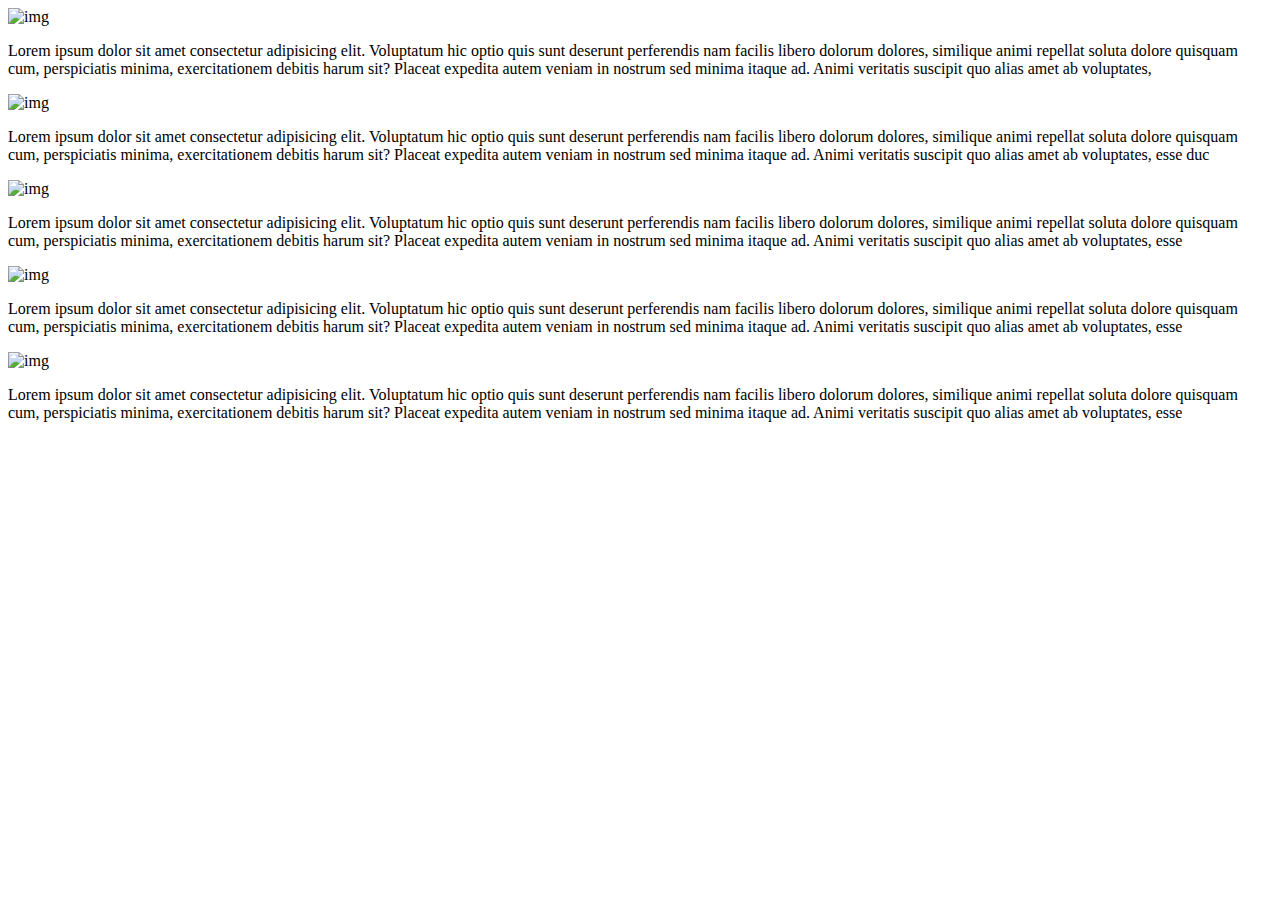
==== index.html @ 56b01fe8 "Update and rename exam-2.html to index.html" ====
<!DOCTYPE html>
<html lang="en">
    <head>
        <meta charset="UTF-8">
        <meta name="viewport" content="width=device-width, initial-scale=1.0">
        <title>Exam-2</title>
        <link rel="stylesheet" href="../src/style.css" type="text/css"
            media="all">
    </head>
    <body>
        <div>
            <div class="main-div">
                <div class="div1">
                    
                    <img src="../src/img/ihf0.jpg" alt="img" />
                    <p>
                        Lorem ipsum dolor sit amet consectetur adipisicing elit. Voluptatum hic optio quis sunt deserunt perferendis nam facilis libero dolorum dolores, similique animi repellat soluta dolore quisquam cum, perspiciatis minima, exercitationem debitis harum sit? Placeat expedita autem veniam in nostrum sed minima itaque ad. Animi veritatis suscipit quo alias amet ab voluptates, 
                    </p>
                </div>
                <div class="div1">
                    <img src="../src/img/img-2.jpg" alt="img" />
                    <p>
                        Lorem ipsum dolor sit amet consectetur adipisicing elit. Voluptatum hic optio quis sunt deserunt perferendis nam facilis libero dolorum dolores, similique animi repellat soluta dolore quisquam cum, perspiciatis minima, exercitationem debitis harum sit? Placeat expedita autem veniam in nostrum sed minima itaque ad. Animi veritatis suscipit quo alias amet ab voluptates, esse duc
                </div>
                <div class="div1">
                    <img src="../src/img/img-6.jpg" alt="img" />
                    <p>
                        Lorem ipsum dolor sit amet consectetur adipisicing elit. Voluptatum hic optio quis sunt deserunt perferendis nam facilis libero dolorum dolores, similique animi repellat soluta dolore quisquam cum, perspiciatis minima, exercitationem debitis harum sit? Placeat expedita autem veniam in nostrum sed minima itaque ad. Animi veritatis suscipit quo alias amet ab voluptates, esse 
                    </p>
                </div>
                <div class="div1">
                    <img src="../src/img/img4.jpg" alt="img" />
                    <p>
                        Lorem ipsum dolor sit amet consectetur adipisicing elit. Voluptatum hic optio quis sunt deserunt perferendis nam facilis libero dolorum dolores, similique animi repellat soluta dolore quisquam cum, perspiciatis minima, exercitationem debitis harum sit? Placeat expedita autem veniam in nostrum sed minima itaque ad. Animi veritatis suscipit quo alias amet ab voluptates, esse 
                    </p>
                </div>
                <div class="div1">
                    <img src="../src/img/img5.webp" alt="img" />
                    <p>
                        Lorem ipsum dolor sit amet consectetur adipisicing elit. Voluptatum hic optio quis sunt deserunt perferendis nam facilis libero dolorum dolores, similique animi repellat soluta dolore quisquam cum, perspiciatis minima, exercitationem debitis harum sit? Placeat expedita autem veniam in nostrum sed minima itaque ad. Animi veritatis suscipit quo alias amet ab voluptates, esse 
                    </p>
                </div>

            </div>
        </div>
    </body>
</html>
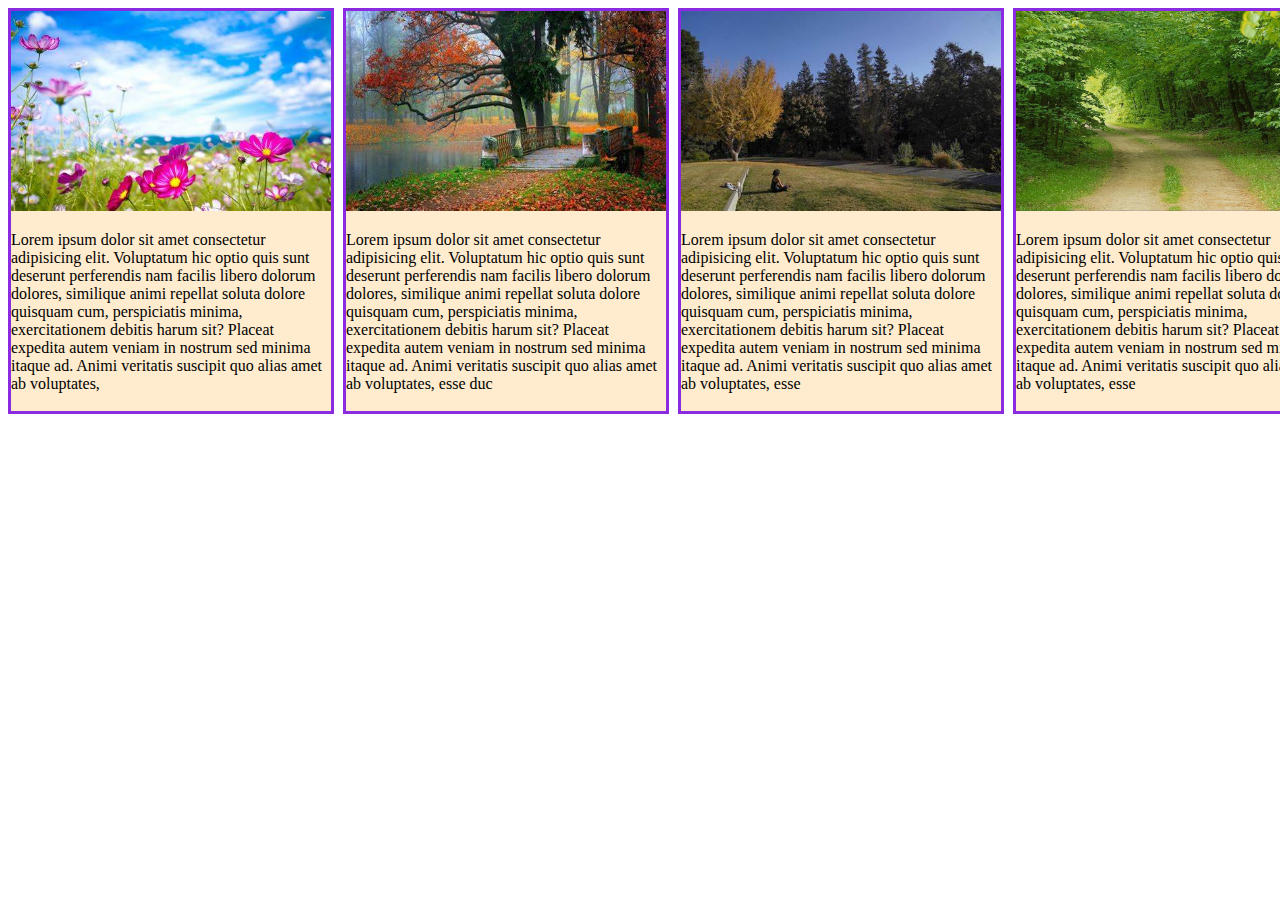
==== commit 39297da4: "update" ====
--- a/index.html
+++ b/index.html
@@ -4,7 +4,7 @@
         <meta charset="UTF-8">
         <meta name="viewport" content="width=device-width, initial-scale=1.0">
         <title>Exam-2</title>
-        <link rel="stylesheet" href="../src/style.css" type="text/css"
+        <link rel="stylesheet" href="./assets/css/style.css" type="text/css"
             media="all">
     </head>
     <body>
@@ -12,30 +12,30 @@
             <div class="main-div">
                 <div class="div1">
                     
-                    <img src="../src/img/ihf0.jpg" alt="img" />
+                    <img src="./img/ihf0.jpg" alt="img" />
                     <p>
                         Lorem ipsum dolor sit amet consectetur adipisicing elit. Voluptatum hic optio quis sunt deserunt perferendis nam facilis libero dolorum dolores, similique animi repellat soluta dolore quisquam cum, perspiciatis minima, exercitationem debitis harum sit? Placeat expedita autem veniam in nostrum sed minima itaque ad. Animi veritatis suscipit quo alias amet ab voluptates, 
                     </p>
                 </div>
                 <div class="div1">
-                    <img src="../src/img/img-2.jpg" alt="img" />
+                    <img src="./img/img-2.jpg" alt="img" />
                     <p>
                         Lorem ipsum dolor sit amet consectetur adipisicing elit. Voluptatum hic optio quis sunt deserunt perferendis nam facilis libero dolorum dolores, similique animi repellat soluta dolore quisquam cum, perspiciatis minima, exercitationem debitis harum sit? Placeat expedita autem veniam in nostrum sed minima itaque ad. Animi veritatis suscipit quo alias amet ab voluptates, esse duc
                 </div>
                 <div class="div1">
-                    <img src="../src/img/img-6.jpg" alt="img" />
+                    <img src="./img/img-6.jpg" alt="img" />
                     <p>
                         Lorem ipsum dolor sit amet consectetur adipisicing elit. Voluptatum hic optio quis sunt deserunt perferendis nam facilis libero dolorum dolores, similique animi repellat soluta dolore quisquam cum, perspiciatis minima, exercitationem debitis harum sit? Placeat expedita autem veniam in nostrum sed minima itaque ad. Animi veritatis suscipit quo alias amet ab voluptates, esse 
                     </p>
                 </div>
                 <div class="div1">
-                    <img src="../src/img/img4.jpg" alt="img" />
+                    <img src="./img/img4.jpg" alt="img" />
                     <p>
                         Lorem ipsum dolor sit amet consectetur adipisicing elit. Voluptatum hic optio quis sunt deserunt perferendis nam facilis libero dolorum dolores, similique animi repellat soluta dolore quisquam cum, perspiciatis minima, exercitationem debitis harum sit? Placeat expedita autem veniam in nostrum sed minima itaque ad. Animi veritatis suscipit quo alias amet ab voluptates, esse 
                     </p>
                 </div>
                 <div class="div1">
-                    <img src="../src/img/img5.webp" alt="img" />
+                    <img src="./img/img5.webp" alt="img" />
                     <p>
                         Lorem ipsum dolor sit amet consectetur adipisicing elit. Voluptatum hic optio quis sunt deserunt perferendis nam facilis libero dolorum dolores, similique animi repellat soluta dolore quisquam cum, perspiciatis minima, exercitationem debitis harum sit? Placeat expedita autem veniam in nostrum sed minima itaque ad. Animi veritatis suscipit quo alias amet ab voluptates, esse 
                     </p>
--- a/assets/css/style.css
+++ b/assets/css/style.css
@@ -0,0 +1,32 @@
+@media screen and (max-width:600px) {
+  .main-div{
+    display: grid;
+  }
+  
+}
+.div1{
+background-color: blanchedalmond;
+width: 320px;
+height: 400px;
+text-align: left;
+margin-right: 9px;
+border: 3px solid blueviolet;
+background-image:url(../src/img/bg.jpg);
+
+}
+img{
+  width: 320px;
+  height: 200px;
+}
+.main-div {
+  display: grid;
+  grid-template-columns: 1fr 1fr 1fr 1fr 1fr;
+}
+.div1:hover{
+  background-color: rgb(45, 179, 228);
+  width: 320px;
+  height: 400px;
+  text-align: left;
+  margin-right: 9px;
+  border: 3px solid rgb(19, 67, 225);
+  background-image:url(../src/img/bg-2.avif);}